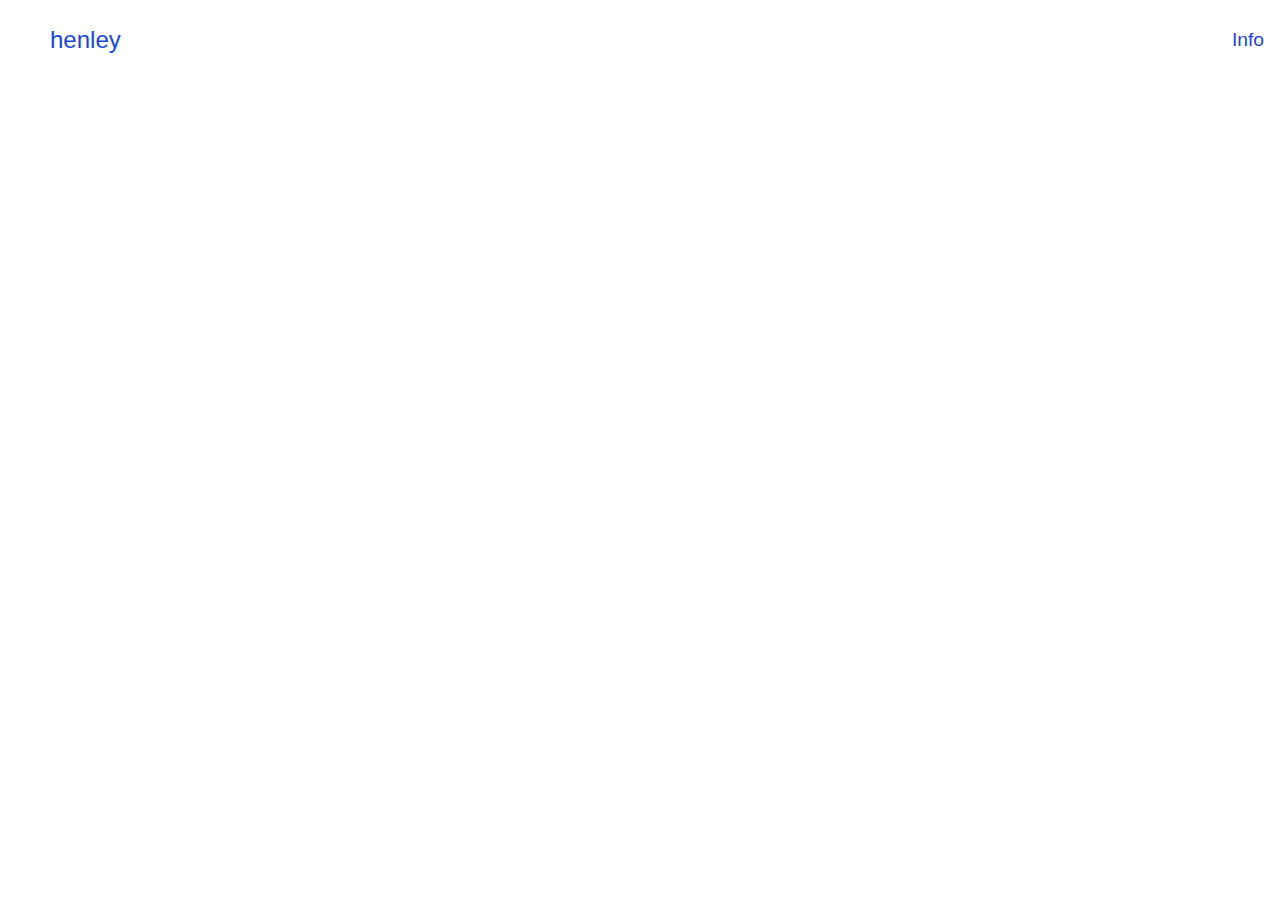
==== index.html @ 345417c0 "3.3" ====
<!DOCTYPE html>
<html lang="en">
<head>
  <meta charset="UTF-8">
  <meta name="viewport" content="width=device-width, initial-scale=1.0">
  <title>henley mingda</title>
  <link rel="stylesheet" href="styles.css">
</head>
<body>
  <nav class="navbar">
    <div class="navbar__container">
      <a href="index.html" id="navbar__logo">henley</a>
      </div>
      <ul class="navbar__menu">
        <li class="navbar__item">
          <a href="/Info.html" class="navbar__links"> Info </a>
        </li>
      </ul>
    </div>
  </nav>
</body>
</html>
---- styles.css ----
* {
    box-sizing: border_box;
    margin: 0;
    padding: 0;
    font-family: 'Kumbh Sans', sans-serif;
}

.navbar {
    background:  #ffffff;
    height: 80px;
    display: flex;
    justify-content: center;
    align-items: center;
    font-size: 1.2rem;
    position: sticky;
    Top: 0;
    z-index: 999;
}

.navbar__container {
    display: flex;
    justify-content: space-between;
    height: 80px;
    z-index: 1;
    width: 100%;
    max-width: 100%;
    margin: 0 auto;
    padding: 0 50px;
}

#navbar__logo {
    color: #1748DB;
    display: flex;
    align-items: center;
    cursor: pointer;
    text-decoration:none;
    font-size: 1.5rem;
}

.fa-gem{
    margin-right: 0.5rem;
}

.navbar__menu{
    display:flex;
    align-items: center;
    list-style: none;
    text-align: center;
}

.navbar__item {
    height: 80px;
}

.navbar__links {
    color: #1748DB;
    display: flex;
    align-items: center;
    justify-content: center;
    text-decoration:wavy;
    padding: 0 1rem;
    height: 100%;
}

/* Top-left logo */
.logo {
    background-size: 100%;
    display: flex;
    align-items: center;
    cursor: pointer;
    text-decoration: none;
    font-size: 1.5rem;
}
/* Top-right info link */
.info {
    position: absolute;
    top: 10px;
    right: 10px;
    font-size: 14px;
}
/* Left-side contact and news */
.left-section {
    position: absolute;
    left: 10px;
    top: 30%;
}
.left-section a {
    display: block;
    color: rgb(255, 0, 0);
    text-decoration: none;
    font-size: 14px;
}
.left-section a:hover {
    text-decoration: underline;
}
.news {
    color: blue;
    font-weight: bold;
    font-size: 14px;
    margin-top: 10px;
}
/* Right-side content */
.right-section {
    position: absolute;
    right: 100px;
    top: 30%;
    width: 30%;
    font-size: 14px;
    line-height: 1.5;
}
.right-section strong {
    display: block;
    margin-top: 15px;
}
/* Responsive for smaller screens */
@media (max-width: 768px) {
    .right-section {
        width: 90%;
        position: relative;
        right: auto;
        top: auto;
        margin-top: 50px;
    }
}
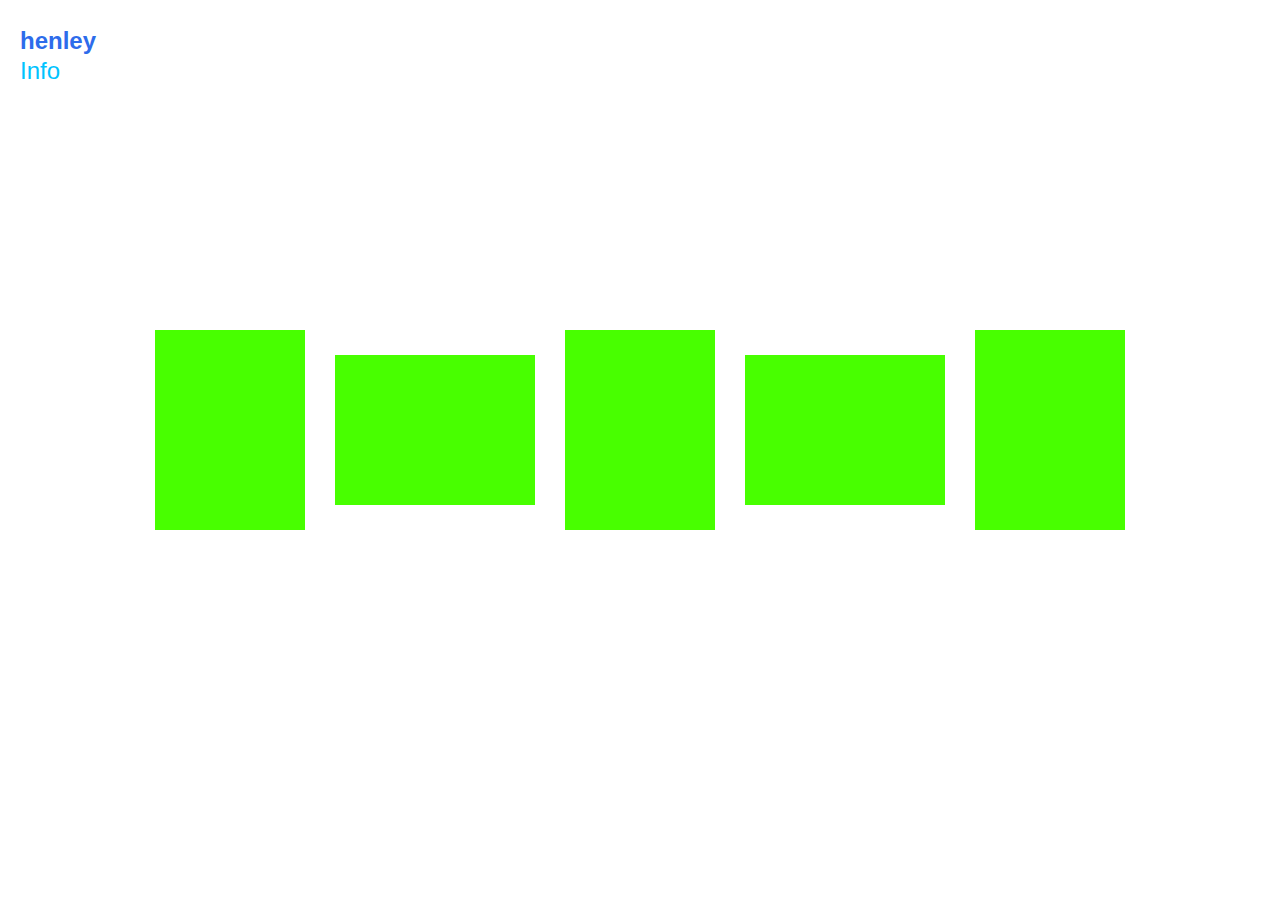
==== commit 2e468f23: "3.4" ====
--- a/index.html
+++ b/index.html
@@ -7,16 +7,21 @@
   <link rel="stylesheet" href="styles.css">
 </head>
 <body>
-  <nav class="navbar">
-    <div class="navbar__container">
-      <a href="index.html" id="navbar__logo">henley</a>
-      </div>
-      <ul class="navbar__menu">
-        <li class="navbar__item">
-          <a href="/Info.html" class="navbar__links"> Info </a>
-        </li>
-      </ul>
+
+    <div class="header">
+        <h1>
+            <a href="index.html" id="logo">henley</a>
+        </h1>
+        <a href="info.html" id="logo2">Info<a>
     </div>
-  </nav>
+
+    <div class="container">
+        <div class="box"></div>
+        <div class="box large"></div>
+        <div class="box"></div>
+        <div class="box large"></div>
+        <div class="box"></div>
+    </div>
+
 </body>
-</html>+</html>
--- a/styles.css
+++ b/styles.css
@@ -5,112 +5,44 @@
     font-family: 'Kumbh Sans', sans-serif;
 }
 
-.navbar {
-    background:  #ffffff;
-    height: 80px;
-    display: flex;
-    justify-content: center;
-    align-items: center;
-    font-size: 1.2rem;
-    position: sticky;
-    Top: 0;
-    z-index: 999;
-}
-
-.navbar__container {
-    display: flex;
-    justify-content: space-between;
-    height: 80px;
-    z-index: 1;
-    width: 100%;
-    max-width: 100%;
-    margin: 0 auto;
-    padding: 0 50px;
-}
-
-#navbar__logo {
-    color: #1748DB;
-    display: flex;
-    align-items: center;
-    cursor: pointer;
+#logo {
+    color: #2D6CEB;
     text-decoration:none;
     font-size: 1.5rem;
 }
-
-.fa-gem{
-    margin-right: 0.5rem;
-}
-
-.navbar__menu{
-    display:flex;
-    align-items: center;
-    list-style: none;
-    text-align: center;
-}
-
-.navbar__item {
-    height: 80px;
-}
-
-.navbar__links {
-    color: #1748DB;
-    display: flex;
-    align-items: center;
-    justify-content: center;
-    text-decoration:wavy;
-    padding: 0 1rem;
-    height: 100%;
-}
-
-/* Top-left logo */
-.logo {
-    background-size: 100%;
-    display: flex;
-    align-items: center;
-    cursor: pointer;
-    text-decoration: none;
+#logo2{
+    color:rgb(0, 195, 255);
+    text-decoration:none;
     font-size: 1.5rem;
 }
-/* Top-right info link */
-.info {
+body {
+    background-color: white;
+    font-family: Arial, sans-serif;
+    margin: 0;
+    padding: 20px;
+}
+.header {
     position: absolute;
-    top: 10px;
-    right: 10px;
-    font-size: 14px;
+    top: 20px;
+    left: 20px;
 }
-/* Left-side contact and news */
-.left-section {
-    position: absolute;
-    left: 10px;
-    top: 30%;
+.container {
+    display: flex;
+    flex-wrap: wrap;
+    justify-content: center;
+    align-items: center;
+    height: 80vh;
+    gap: 30px;
+    padding-top: 50px;
 }
-.left-section a {
-    display: block;
-    color: rgb(255, 0, 0);
-    text-decoration: none;
-    font-size: 14px;
+.box {
+    background-color: rgb(72, 255, 0);
+    width: 150px;
+    height: 200px;
 }
-.left-section a:hover {
-    text-decoration: underline;
-}
-.news {
-    color: blue;
-    font-weight: bold;
-    font-size: 14px;
-    margin-top: 10px;
-}
-/* Right-side content */
-.right-section {
-    position: absolute;
-    right: 100px;
-    top: 30%;
-    width: 30%;
-    font-size: 14px;
-    line-height: 1.5;
-}
-.right-section strong {
-    display: block;
-    margin-top: 15px;
+.box.large {
+    width: 200px;
+    height: 150px;
 }
 /* Responsive for smaller screens */
 @media (max-width: 768px) {
@@ -121,4 +53,48 @@
         top: auto;
         margin-top: 50px;
     }
-}+}
+    /* Left-side contact and news */
+    .left-section {
+        position: absolute;
+        left: 20spx;
+        top: 25%;
+    }
+    .left-section a {
+        display: block;
+        color: #2D6CEB;
+        text-decoration: none;
+        font-size: 14px;
+    }
+    .left-section a:hover {
+        text-decoration: underline;
+    }
+    .news {
+        color: rgb(0, 195, 255);
+        font-weight: bold;
+        font-size: 16px;
+        margin-top: 10px;
+    }
+    /* Right-side content */
+    .right-section {
+        position: absolute;
+        right: 20px;
+        top: 25%;
+        width: 30%;
+        font-size: 14px;
+        line-height: 1.5;
+    }
+    .right-section strong {
+        display: block;
+        margin-top: 15px;
+    }
+    /* Responsive for smaller screens */
+    @media (max-width: 768px) {
+        .right-section {
+            width: 90%;
+            position: relative;
+            right: auto;
+            top: auto;
+            margin-top: 50px;
+        }
+    }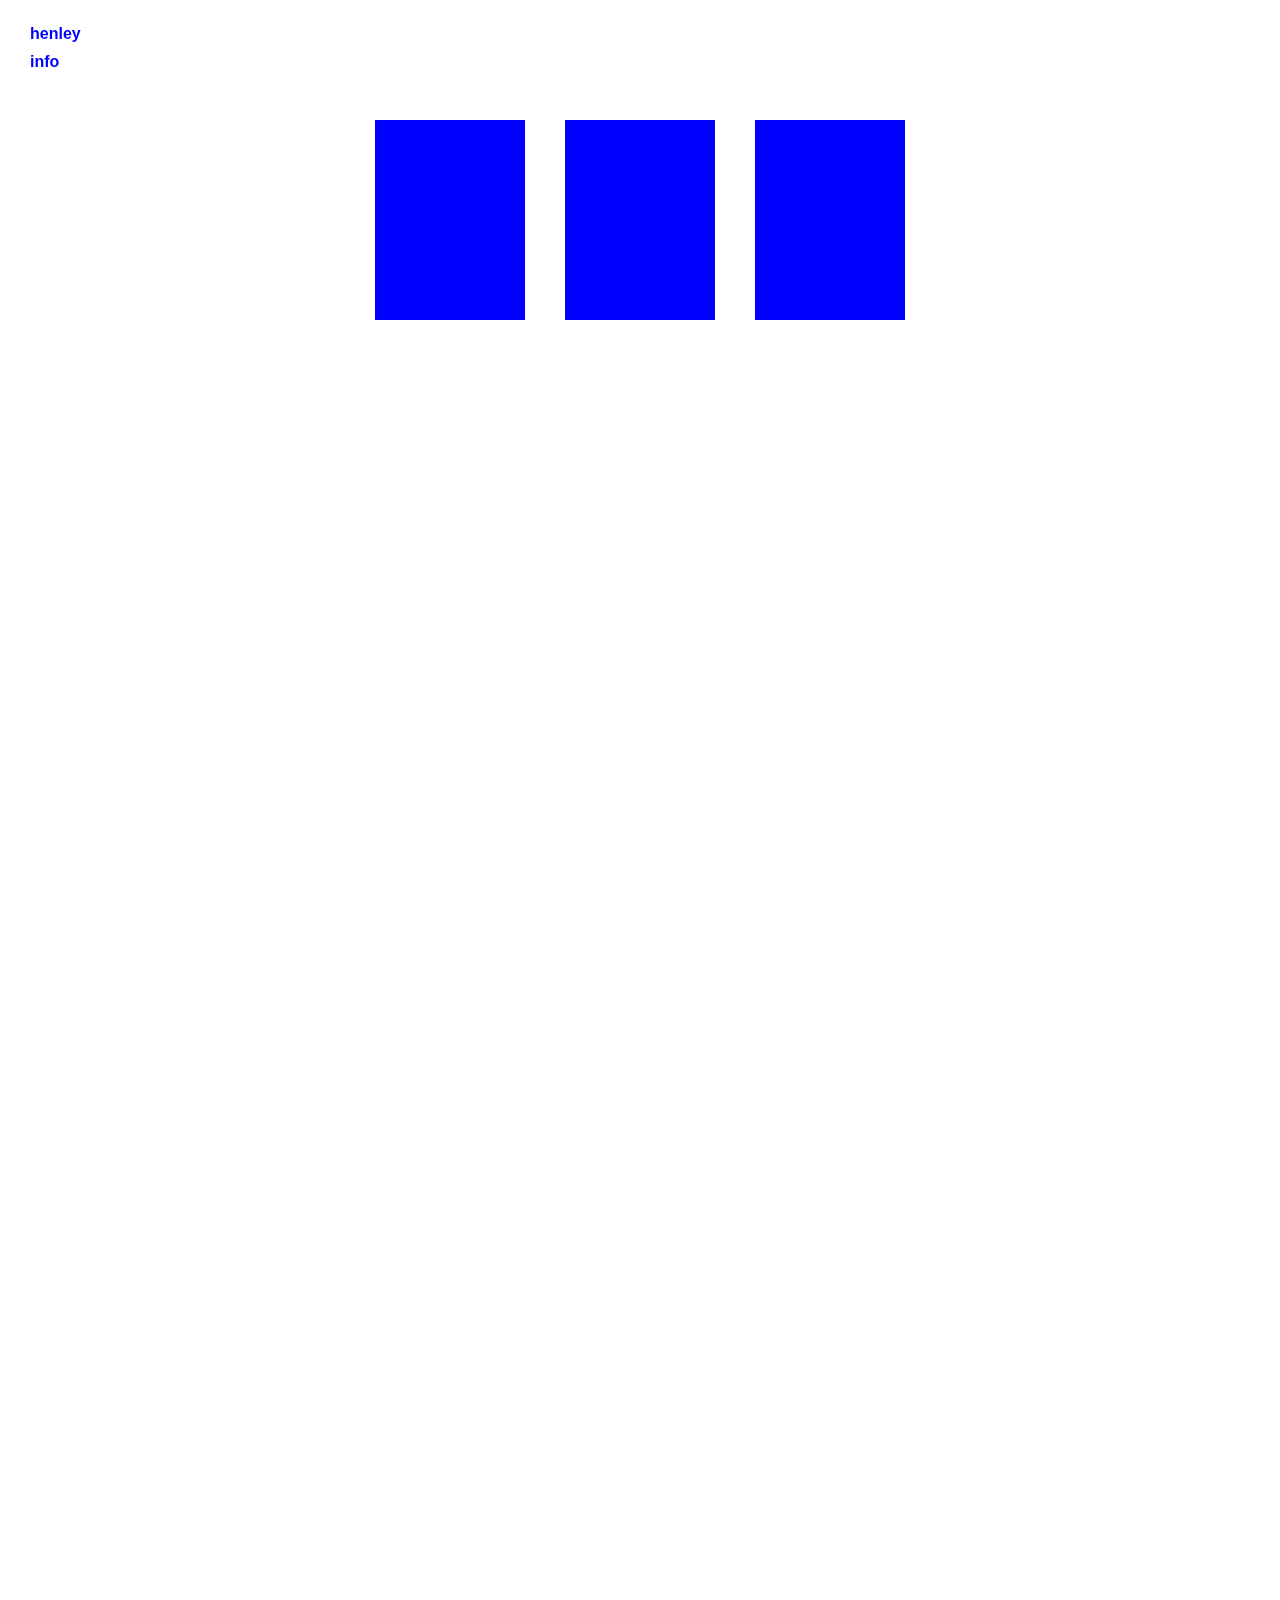
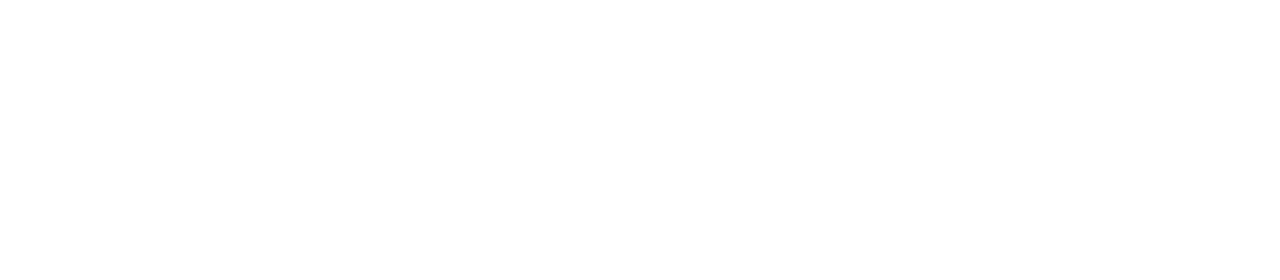
==== commit 35c08f49: "3.5" ====
--- a/index.html
+++ b/index.html
@@ -8,18 +8,14 @@
 </head>
 <body>
 
-    <div class="header">
-        <h1>
-            <a href="index.html" id="logo">henley</a>
-        </h1>
-        <a href="info.html" id="logo2">Info<a>
+    <div class="navbar">
+        <a href="index.html">henley</a>
+        <a href="information.html">info</a>
     </div>
-
+    
     <div class="container">
         <div class="box"></div>
-        <div class="box large"></div>
         <div class="box"></div>
-        <div class="box large"></div>
         <div class="box"></div>
     </div>
 
--- a/styles.css
+++ b/styles.css
@@ -1,48 +1,46 @@
 * {
-    box-sizing: border_box;
     margin: 0;
     padding: 0;
-    font-family: 'Kumbh Sans', sans-serif;
+    box-sizing: border-box;
 }
 
-#logo {
-    color: #2D6CEB;
-    text-decoration:none;
-    font-size: 1.5rem;
+body {
+    font-family: Arial, sans-serif;
 }
-#logo2{
-    color:rgb(0, 195, 255);
-    text-decoration:none;
-    font-size: 1.5rem;
+
+.navbar {
+    position: fixed;
+    top: 15px;
+    left: 10px;
+    width: 100%;
+    display: flex;
+    flex-direction: column;
+    padding: 10px 20px;
+    background: transparent;
+    backdrop-filter: blur(5px);
 }
-body {
-    background-color: white;
-    font-family: Arial, sans-serif;
-    margin: 0;
-    padding: 20px;
+
+.navbar a {
+    text-decoration: none;
+    color: blue;
+    font-weight: bold;
+    margin-bottom: 10px;
 }
-.header {
-    position: absolute;
-    top: 20px;
-    left: 20px;
-}
+
 .container {
+    margin-top: 80px;
     display: flex;
     flex-wrap: wrap;
     justify-content: center;
-    align-items: center;
-    height: 80vh;
-    gap: 30px;
-    padding-top: 50px;
+    height: 200vh;
+    padding: 20px;
 }
+
 .box {
-    background-color: rgb(72, 255, 0);
     width: 150px;
     height: 200px;
-}
-.box.large {
-    width: 200px;
-    height: 150px;
+    background-color: blue;
+    margin: 20px;
 }
 /* Responsive for smaller screens */
 @media (max-width: 768px) {
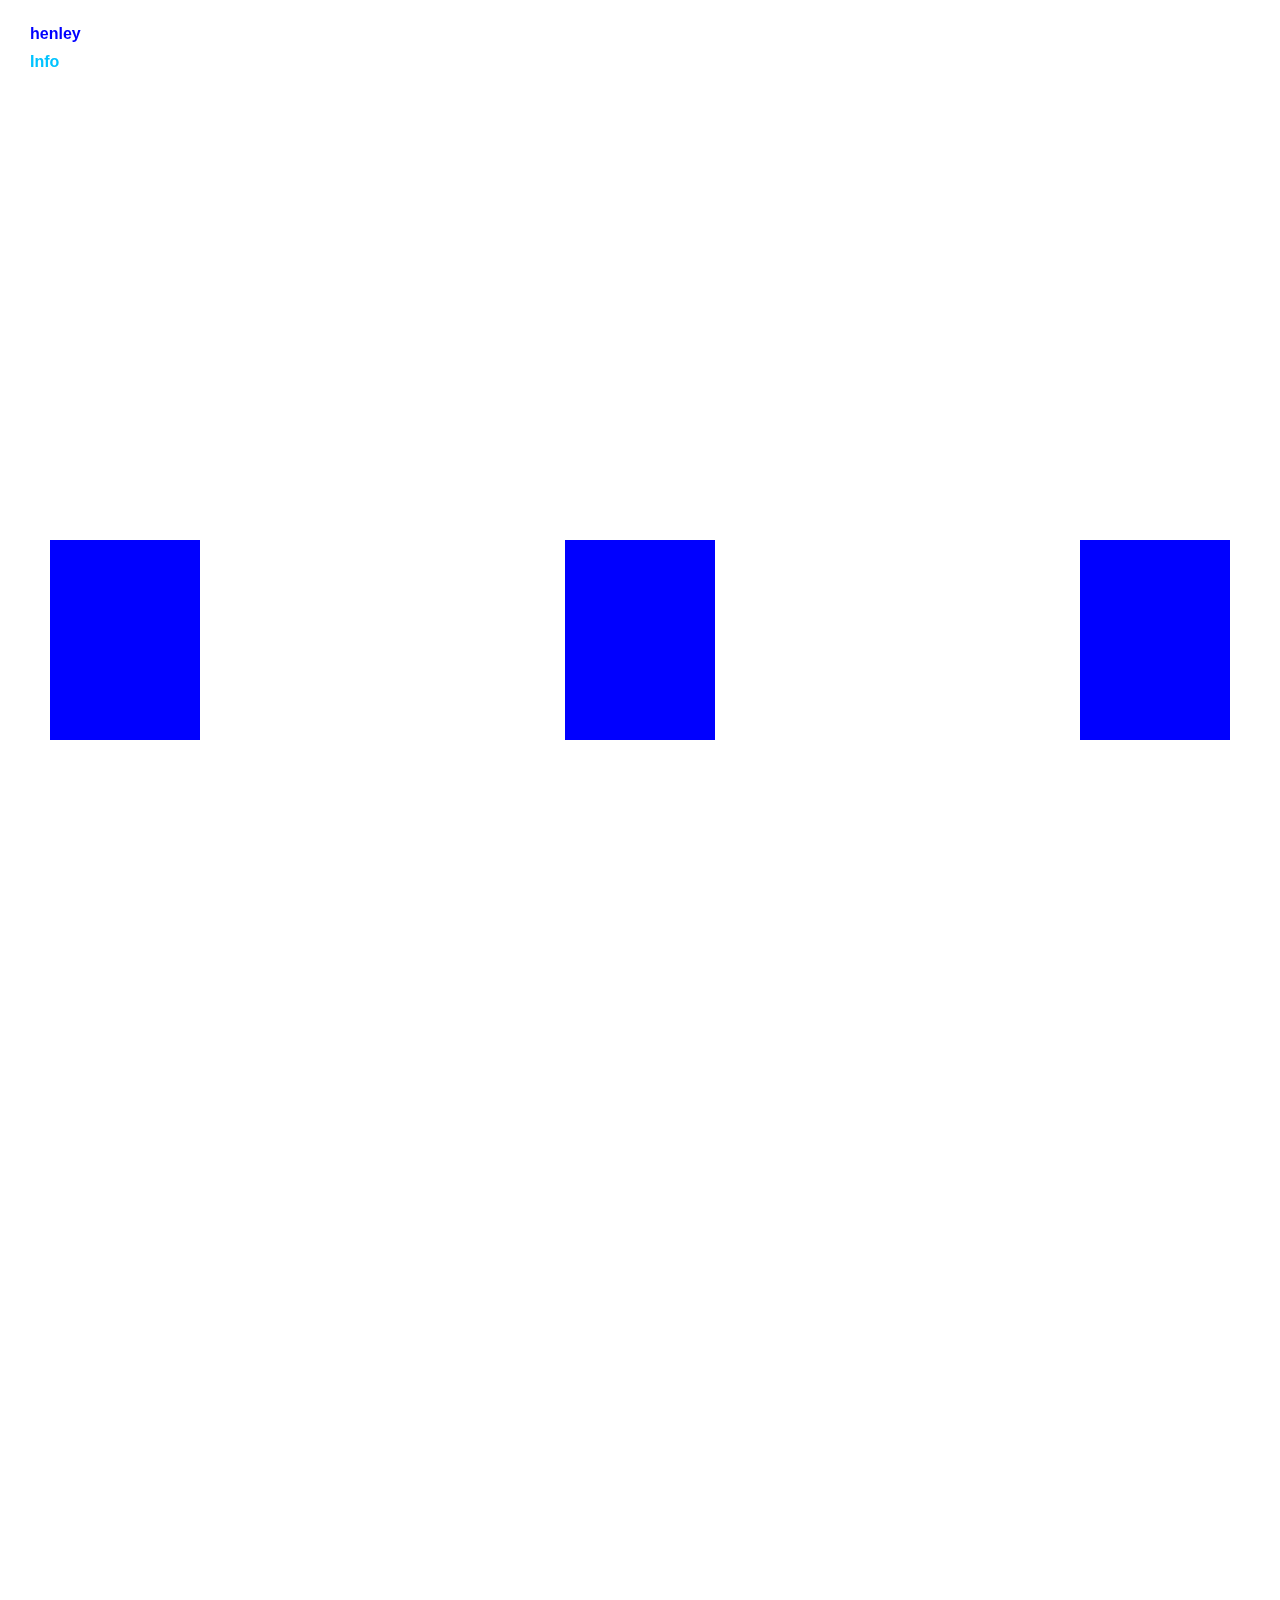
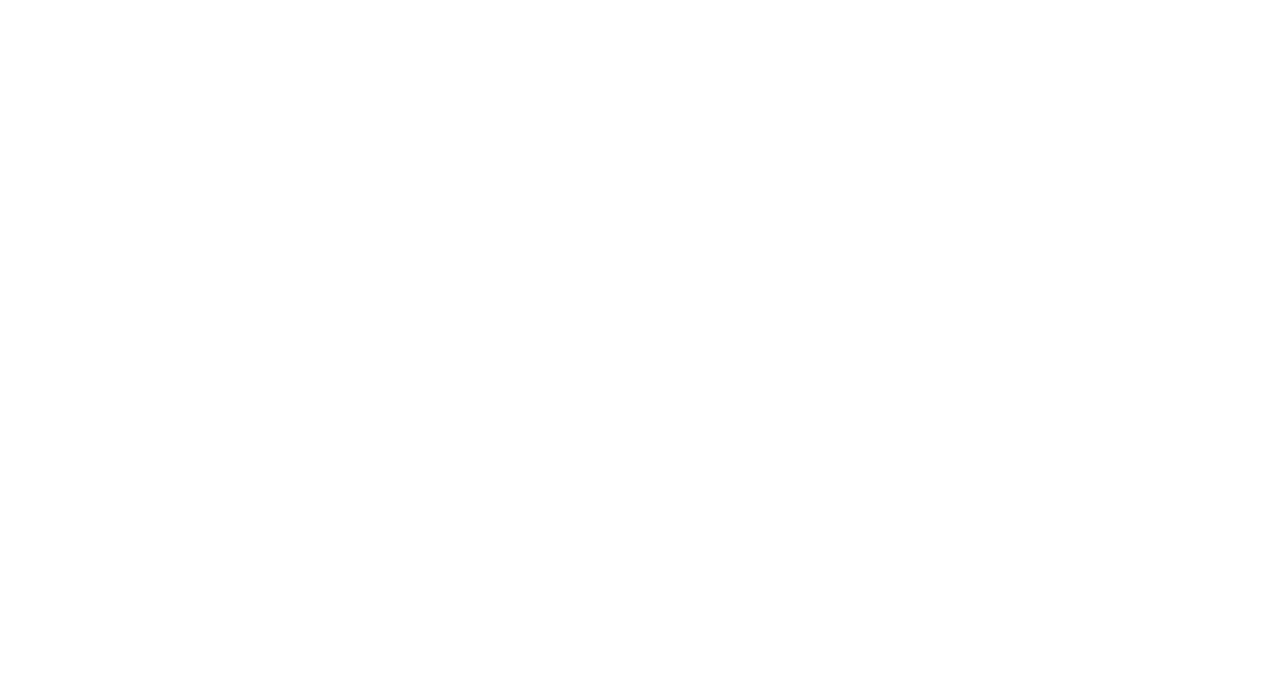
==== commit 0383e3aa: "3.6" ====
--- a/index.html
+++ b/index.html
@@ -10,7 +10,7 @@
 
     <div class="navbar">
         <a href="index.html">henley</a>
-        <a href="information.html">info</a>
+        <a href="information.html">Info</a>
     </div>
     
     <div class="container">
--- a/styles.css
+++ b/styles.css
@@ -17,18 +17,24 @@
     flex-direction: column;
     padding: 10px 20px;
     background: transparent;
-    backdrop-filter: blur(5px);
 }
 
 .navbar a {
     text-decoration: none;
-    color: blue;
     font-weight: bold;
     margin-bottom: 10px;
 }
 
+.navbar a:first-child {
+    color: blue;
+}
+
+.navbar a:last-child {
+    color: rgb(0, 195, 255);
+}
+
 .container {
-    margin-top: 80px;
+    margin-top: 500px;
     display: flex;
     flex-wrap: wrap;
     justify-content: center;
@@ -43,7 +49,7 @@
     margin: 20px;
 }
 /* Responsive for smaller screens */
-@media (max-width: 768px) {
+@media (max-width: 100%) {
     .right-section {
         width: 90%;
         position: relative;
@@ -52,47 +58,66 @@
         margin-top: 50px;
     }
 }
-    /* Left-side contact and news */
-    .left-section {
-        position: absolute;
-        left: 20spx;
-        top: 25%;
-    }
-    .left-section a {
-        display: block;
-        color: #2D6CEB;
-        text-decoration: none;
-        font-size: 14px;
-    }
-    .left-section a:hover {
-        text-decoration: underline;
-    }
-    .news {
-        color: rgb(0, 195, 255);
-        font-weight: bold;
-        font-size: 16px;
-        margin-top: 10px;
-    }
-    /* Right-side content */
-    .right-section {
-        position: absolute;
-        right: 20px;
-        top: 25%;
-        width: 30%;
-        font-size: 14px;
-        line-height: 1.5;
-    }
-    .right-section strong {
-        display: block;
-        margin-top: 15px;
-    }
-    /* Responsive for smaller screens */
-    @media (max-width: 768px) {
-        .right-section {
-            width: 90%;
-            position: relative;
-            right: auto;
-            top: auto;
-            margin-top: 50px;
-        }
-    }+body {
+    font-family: Arial, sans-serif;
+    margin: 0;
+    padding: 0;
+    display: flex;
+    justify-content: center;
+    align-items: flex-start;
+    min-height: 100vh;
+    box-sizing: border-box;
+  }
+
+  .container {
+    display: flex;
+    flex-direction: row;
+    justify-content: space-between;
+    width: 100%;
+    max-width: calc(100% - 20px); /* 20px padding on each side */
+    padding: 20px;
+    box-sizing: border-box;
+  }
+
+  .left-section {
+    width: 20%;
+    display: flex;
+    flex-direction: column;
+    gap: 99px;
+  }
+
+  .right-section {
+    width: 60%;
+    display: flex;
+    flex-direction: column;
+    gap: 40px;
+    padding-top: 100px; /* Align with bio */
+  }
+
+  .section {
+    margin-bottom: 20spx;
+  }
+
+  .section-title {
+    font-weight: bold;
+    margin-bottom: 10px;
+  }
+
+  .bio {
+    color: rgb(0, 195, 255);
+  }
+
+  .experience {
+    color: rgb(0, 195, 255);
+  }
+
+  .education {
+    color: rgb(0, 195, 255);
+    margin-top: 93px;
+  }
+  .education-info {
+    margin-top: 60px;
+  }
+  .experience-text {
+    margin-top: 59px; /* Move experience text downward */
+  }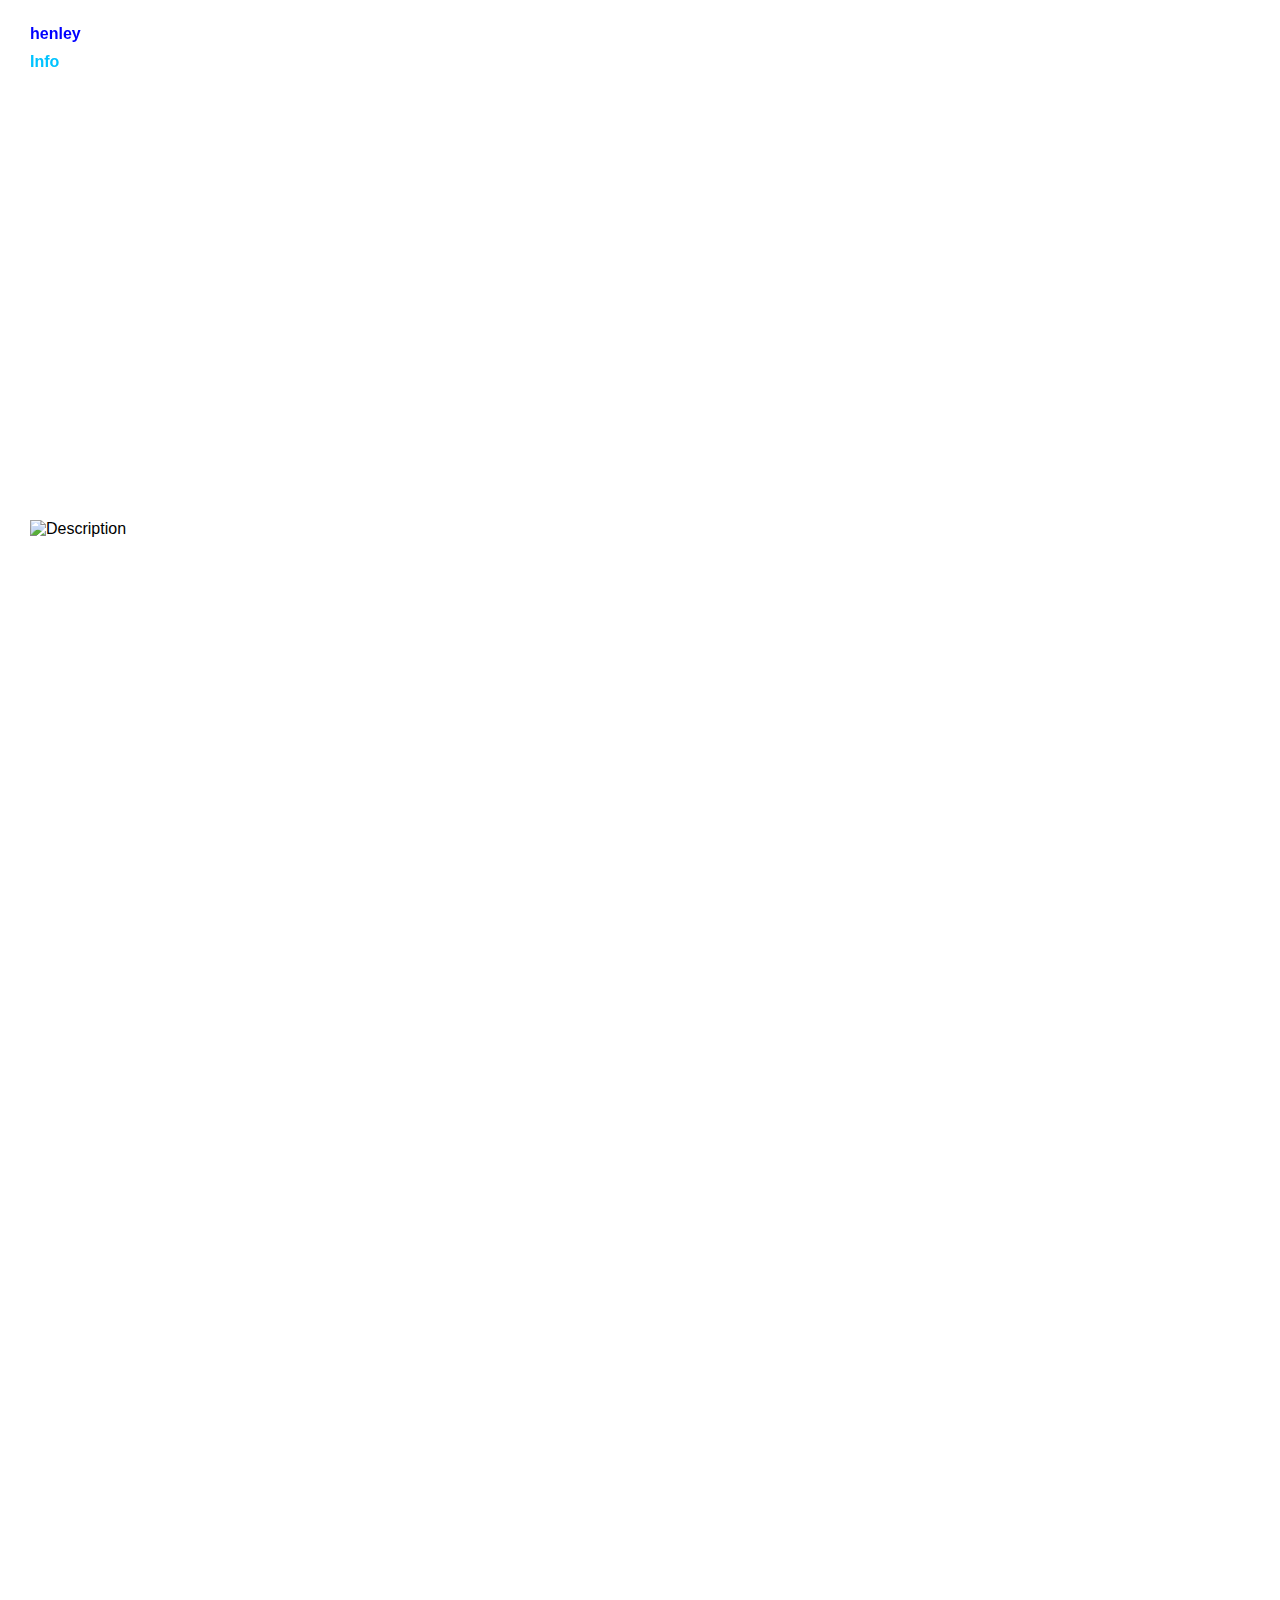
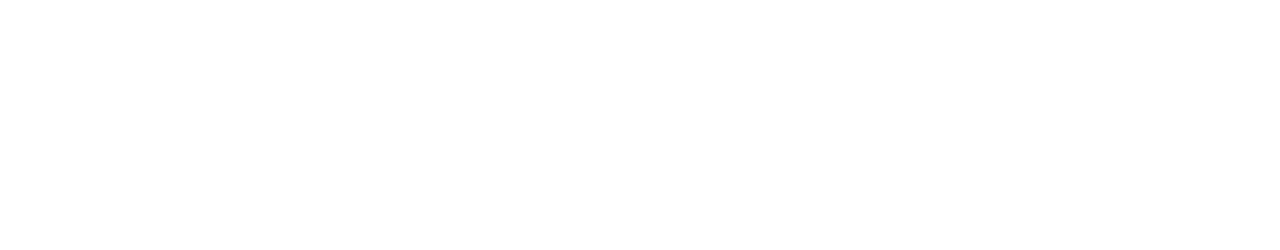
==== commit 1c0a8d6e: "3.7" ====
--- a/index.html
+++ b/index.html
@@ -14,7 +14,7 @@
     </div>
     
     <div class="container">
-        <div class="box"></div>
+        <img src="https://cdn.jsdelivr.net/gh/225-henry/blogImage@main/QINHUANGDAO%202%20COVER%20BW.png" alt="Description" class="image-box">
         <div class="box"></div>
         <div class="box"></div>
     </div>
--- a/styles.css
+++ b/styles.css
@@ -38,24 +38,23 @@
     display: flex;
     flex-wrap: wrap;
     justify-content: center;
-    height: 200vh;
+    height: 150vh;
     padding: 20px;
 }
 
-.box {
-    width: 150px;
-    height: 200px;
-    background-color: blue;
-    margin: 20px;
+.image-box {
+    width: 200px;
+    height: 200px; 
+    object-fit: cover;
+    margin: 0;
 }
-/* Responsive for smaller screens */
-@media (max-width: 100%) {
+@media (max-width: 768px) {
     .right-section {
-        width: 90%;
+        width: 100%;
         position: relative;
         right: auto;
         top: auto;
-        margin-top: 50px;
+        margin-top: 0;
     }
 }
 body {
@@ -74,7 +73,7 @@
     flex-direction: row;
     justify-content: space-between;
     width: 100%;
-    max-width: calc(100% - 20px); /* 20px padding on each side */
+    max-width: calc(100% - 20px);
     padding: 20px;
     box-sizing: border-box;
   }
@@ -83,7 +82,6 @@
     width: 20%;
     display: flex;
     flex-direction: column;
-    gap: 99px;
   }
 
   .right-section {
@@ -91,7 +89,7 @@
     display: flex;
     flex-direction: column;
     gap: 40px;
-    padding-top: 100px; /* Align with bio */
+    padding-top: 100px;
   }
 
   .section {
@@ -105,19 +103,22 @@
 
   .bio {
     color: rgb(0, 195, 255);
+    margin-top: 99px;
   }
+  
 
   .experience {
     color: rgb(0, 195, 255);
+    margin-top: 99px;
   }
 
   .education {
     color: rgb(0, 195, 255);
-    margin-top: 93px;
+    margin-top: 190px;
   }
   .education-info {
     margin-top: 60px;
   }
   .experience-text {
-    margin-top: 59px; /* Move experience text downward */
+    margin-top: 59px;
   }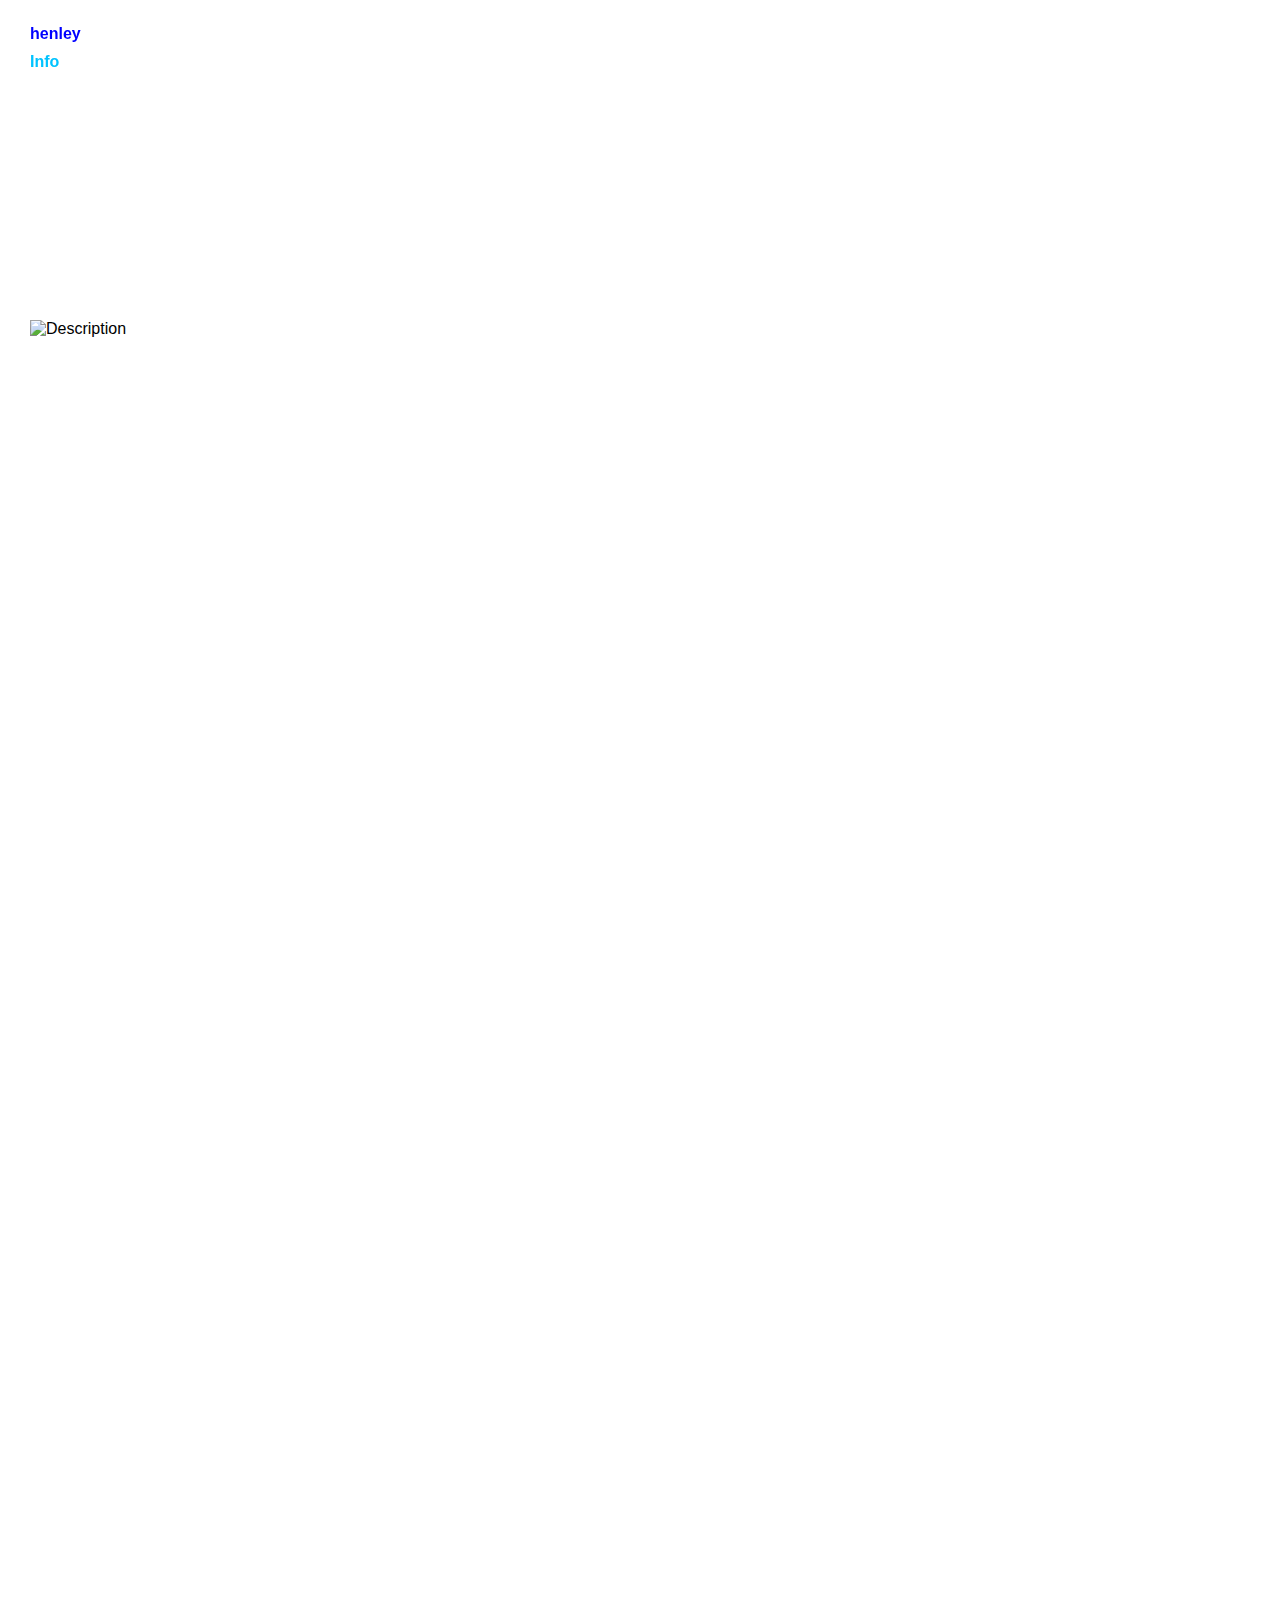
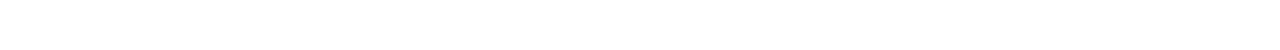
==== commit 6efb3505: "3.8" ====
--- a/index.html
+++ b/index.html
@@ -14,7 +14,7 @@
     </div>
     
     <div class="container">
-        <img src="https://cdn.jsdelivr.net/gh/225-henry/blogImage@main/QINHUANGDAO%202%20COVER%20BW.png" alt="Description" class="image-box">
+        <img src="https://cdn.jsdelivr.net/gh/225-henry/blogImage@main/QINHUANGDAO%202%20COVER%20BW.png" alt="Description" class="image-box1">
         <div class="box"></div>
         <div class="box"></div>
     </div>
--- a/styles.css
+++ b/styles.css
@@ -34,7 +34,7 @@
 }
 
 .container {
-    margin-top: 500px;
+    margin-top: 300px;
     display: flex;
     flex-wrap: wrap;
     justify-content: center;
@@ -42,11 +42,12 @@
     padding: 20px;
 }
 
-.image-box {
+.image-box1 {
     width: 200px;
     height: 200px; 
     object-fit: cover;
     margin: 0;
+    left: 50px;
 }
 @media (max-width: 768px) {
     .right-section {
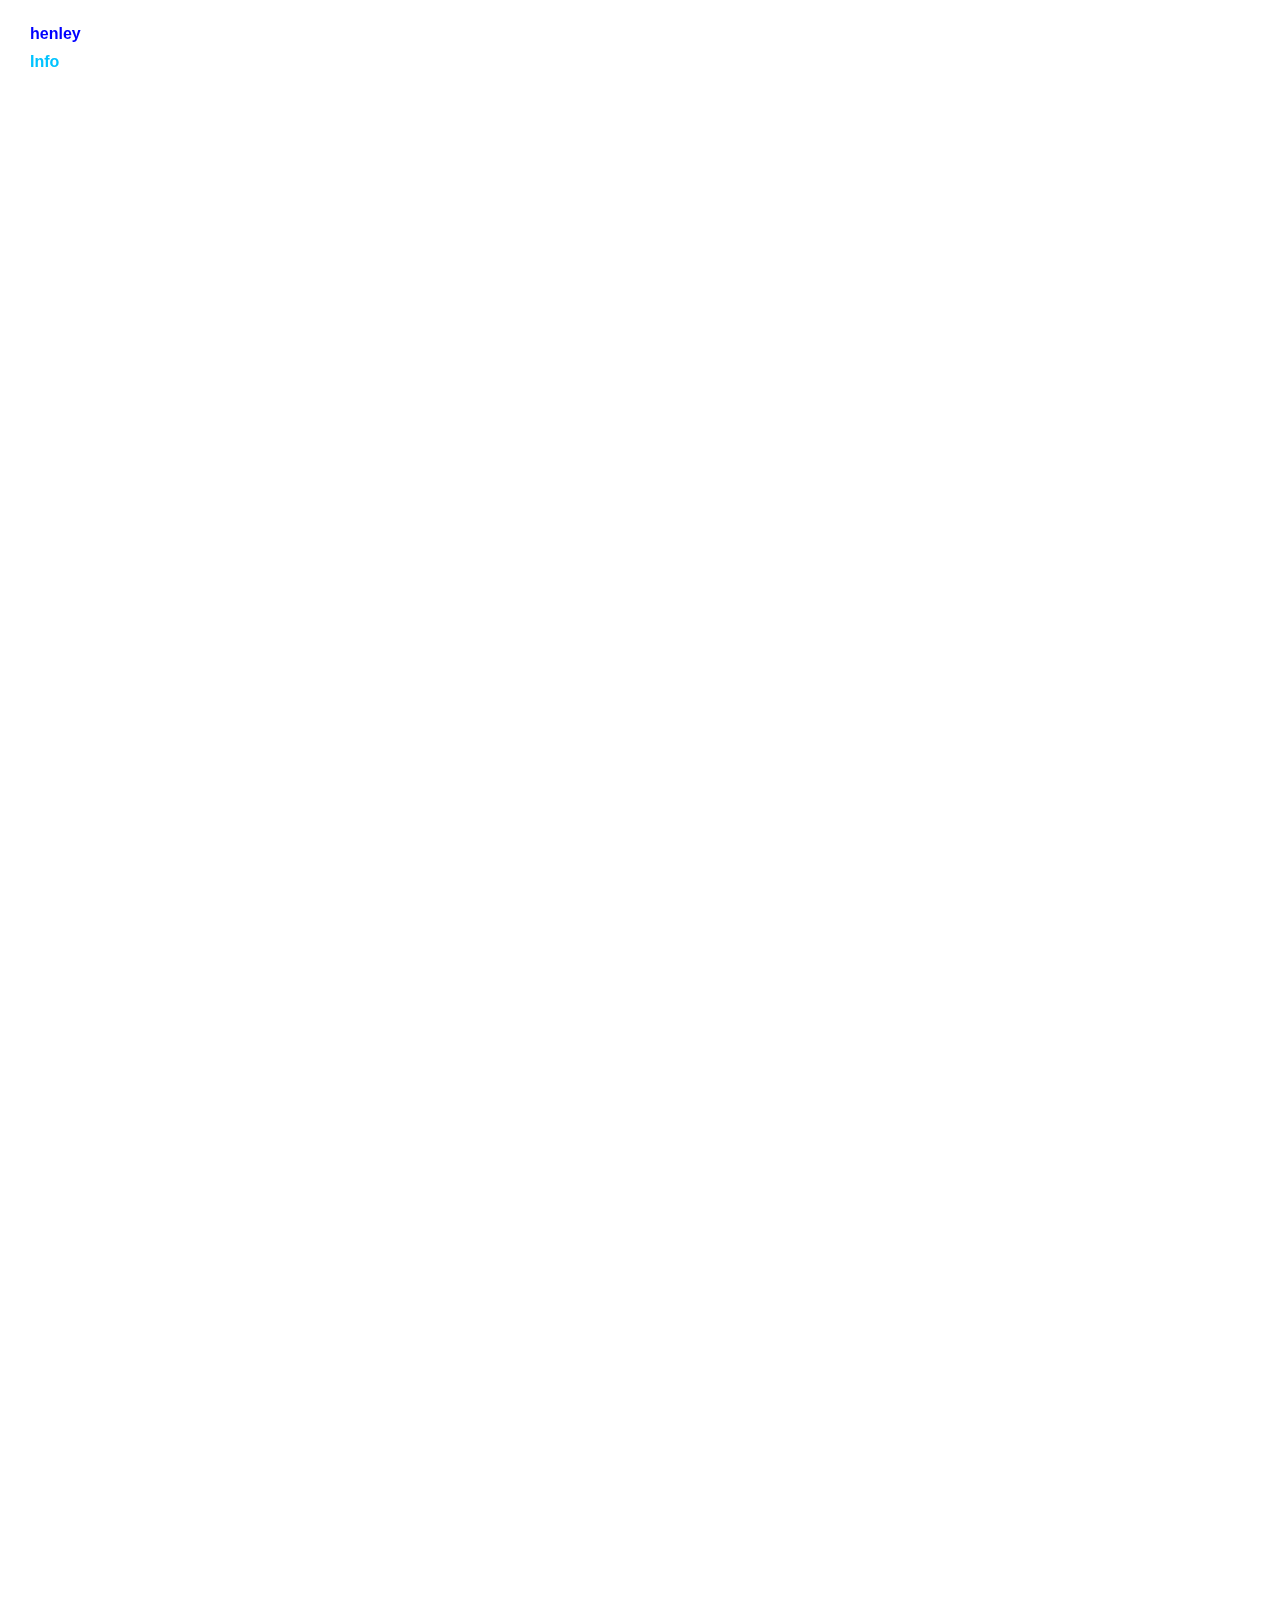
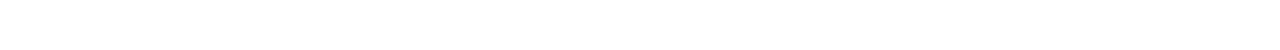
==== commit c4f09d9c: "4.0" ====
--- a/index.html
+++ b/index.html
@@ -14,10 +14,11 @@
     </div>
     
     <div class="container">
-        <img src="https://cdn.jsdelivr.net/gh/225-henry/blogImage@main/QINHUANGDAO%202%20COVER%20BW.png" alt="Description" class="image-box1">
-        <div class="box"></div>
-        <div class="box"></div>
-    </div>
+        <div class="square blue"></div>
+        <div class="square red-top"></div>
+        <div class="square red-bottom"></div>
+        <div class="square green"></div>
+      </div>
 
 </body>
 </html>
--- a/styles.css
+++ b/styles.css
@@ -1,10 +1,4 @@
-* {
-    margin: 0;
-    padding: 0;
-    box-sizing: border-box;
-}
-
-body {
+* body {
     font-family: Arial, sans-serif;
 }
 
@@ -41,14 +35,49 @@
     height: 150vh;
     padding: 20px;
 }
-
-.image-box1 {
+  .square {
+    position: absolute;
+  }
+  .blue {
+    background-image: url('https://cdn.jsdelivr.net/gh/225-henry/blogImage@main/studio%206%201.jpg');
+    background-size: cover;
+    background-position: center;
+    width: 216px;
+    height: 288px;
+    top: 350px;
+    left: calc(10% + 30px);
+    transform: translate(-50%, -50%);
+  }
+  .red-top {
+    background-image: url('https://cdn.jsdelivr.net/gh/225-henry/blogImage@main/_DSF8550.jpg');
+    background-size: cover;
+    background-position: center;
     width: 200px;
-    height: 200px; 
-    object-fit: cover;
-    margin: 0;
-    left: 50px;
-}
+    height: 200px;
+    top: 306px;
+    left: 38%;
+    transform: translate(-50%, -50%);
+  }
+  .red-bottom {
+    background-image: url('https://cdn.jsdelivr.net/gh/225-henry/blogImage@main/hong%20niao.png');
+    background-size: cover;
+    background-position: center;
+    width: 150px;
+    height: 150px;
+    top: 100px;
+    left: 55%;
+    transform: translate(-50%, 50%);
+  }
+  .green {
+    background-image: url('https://cdn.jsdelivr.net/gh/225-henry/blogImage@main/Reserve_View_Poster1.jpg');
+    background-size: cover;
+    background-position: center;
+    width: 260px;
+    height: 367px;
+    top: 390px;
+    left: 80%;
+    transform: translate(-50%, -50%);
+  }
 @media (max-width: 768px) {
     .right-section {
         width: 100%;
